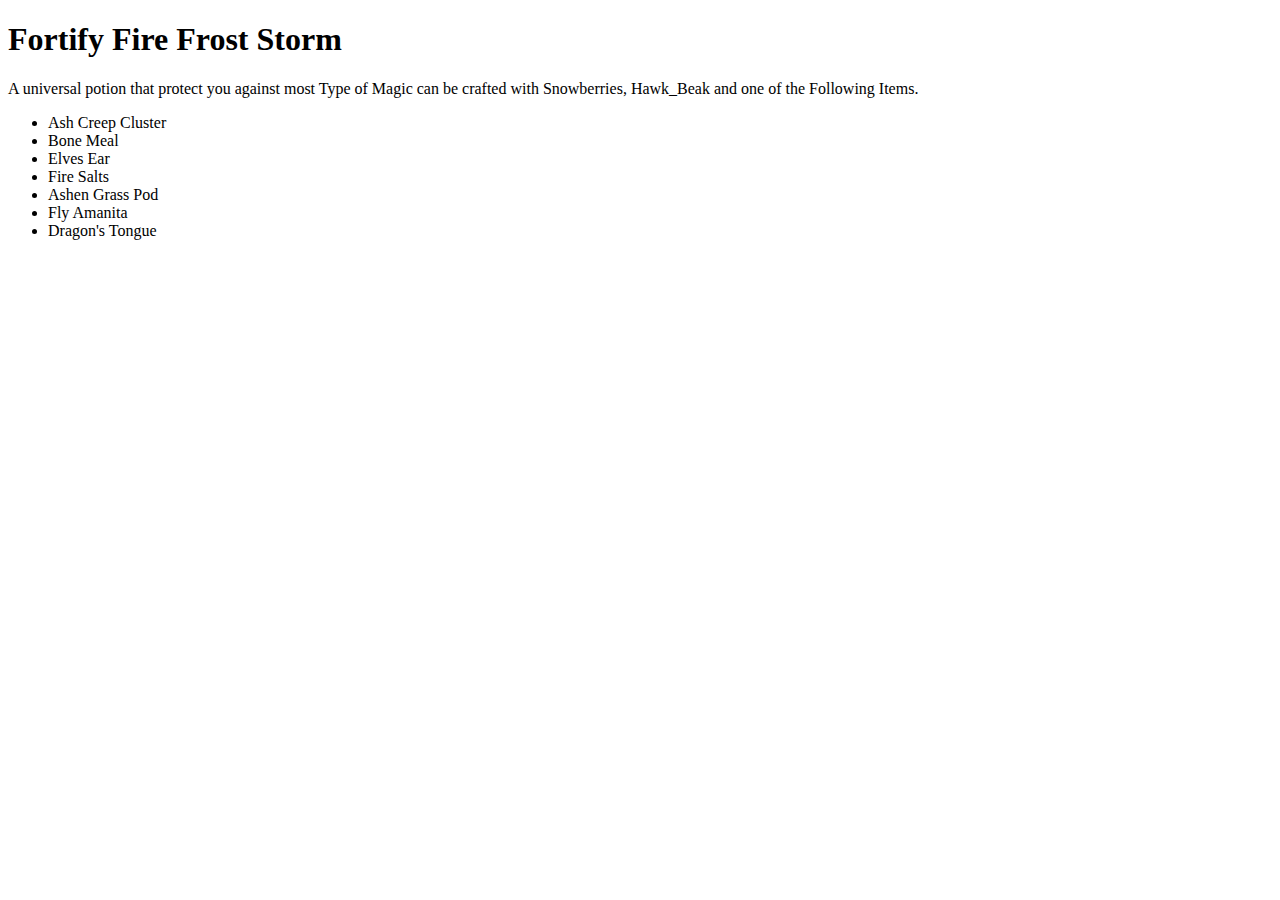
==== Fortify-Fire-Frost-Strom.html @ cd24a6b8 "Fortify Fire Frost Strom" ====
<!DOCTYPE html>
<html>
<head>
<title>The Omniscient Potion Encyclopedia</title>
</head>
<body>

<h1>Fortify Fire Frost Storm</h1>

<p>
    A universal potion that protect you against most Type of Magic can be crafted with Snowberries, Hawk_Beak and one of the Following Items.
</p>

<ul>
    <li>Ash Creep Cluster</li>
    <li>Bone Meal</li>
    <li>Elves Ear</li>
    <li>Fire Salts</li>
    <li>Ashen Grass Pod</li>
    <li>Fly Amanita</li>
    <li>Dragon's Tongue</li>
</ul>



</body>
</html>
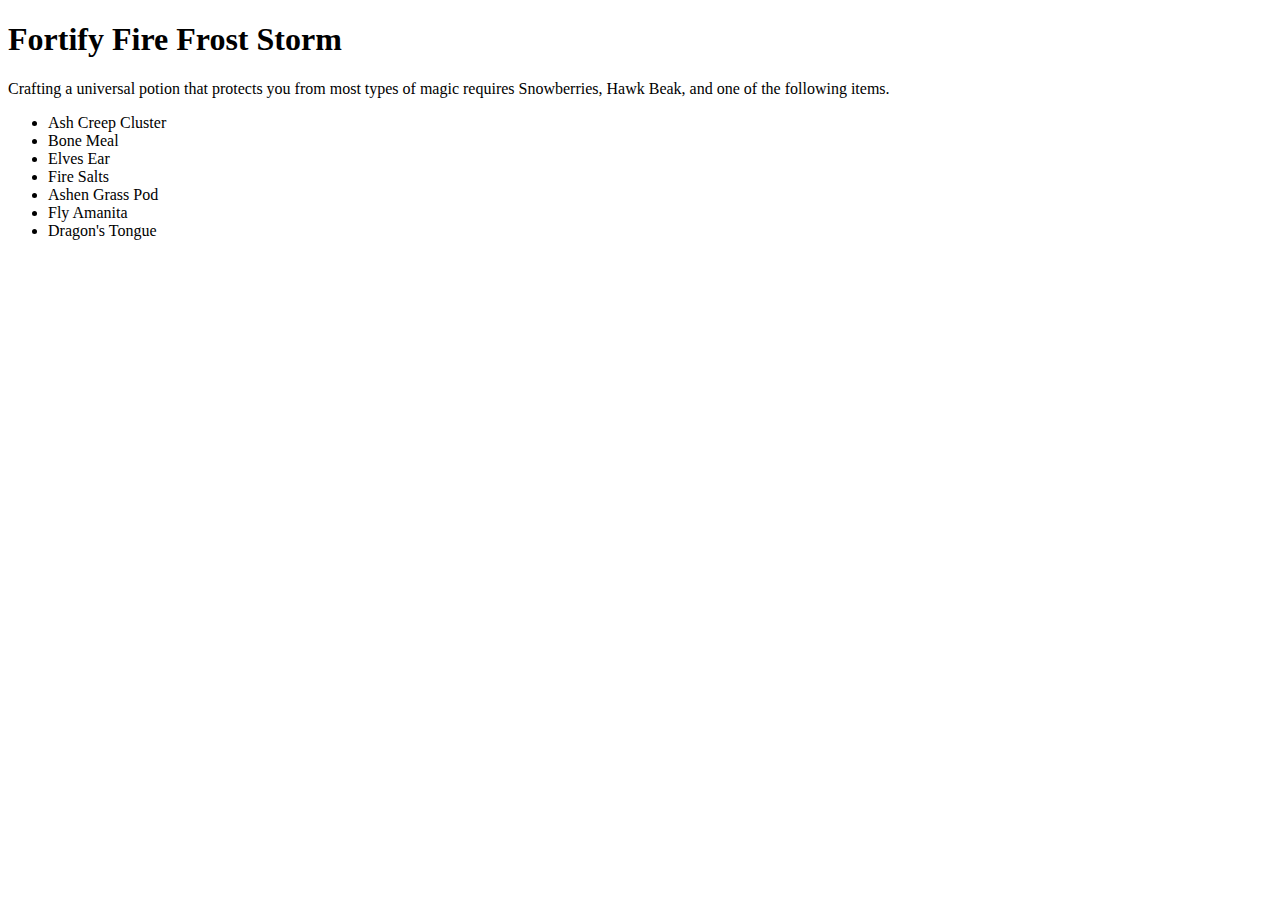
==== commit c486d5be: "Improved Wording" ====
--- a/Fortify-Fire-Frost-Strom.html
+++ b/Fortify-Fire-Frost-Strom.html
@@ -9,7 +9,7 @@
 <h1>Fortify Fire Frost Storm</h1>
 
 <p>
-    A universal potion that protect you against most Type of Magic can be crafted with Snowberries, Hawk_Beak and one of the Following Items.
+    Crafting a universal potion that protects you from most types of magic requires Snowberries, Hawk Beak, and one of the following items.
 </p>
 
 <ul>
